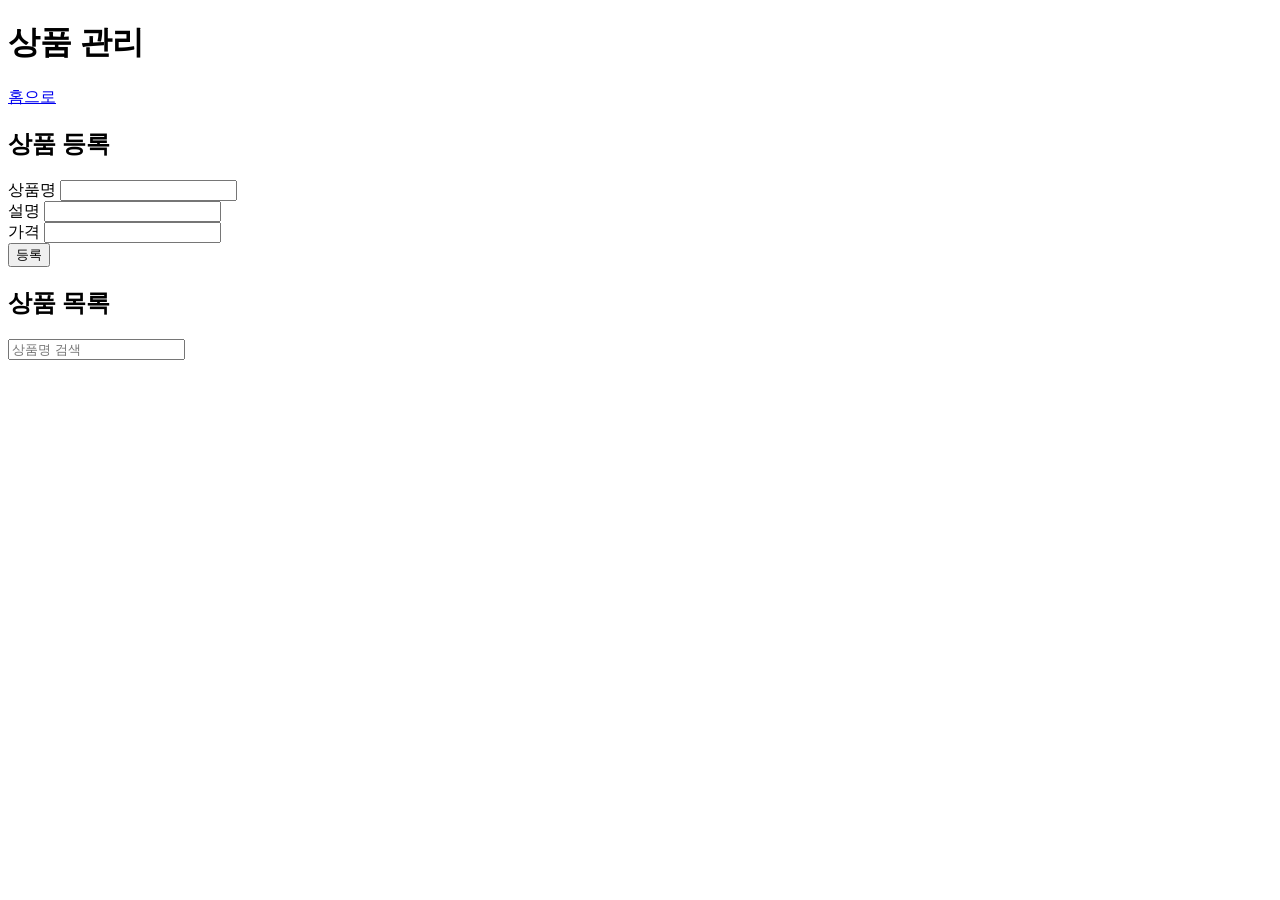
==== crud.html @ b28c0edf "curd.html 추가 및 조회 용 js 추가" ====
<!DOCTYPE html>
<html lang="ko">
<head>
    <meta charset="UTF-8">
    <meta name="viewport" content="width=device-width, initial-scale=1.0">
    <title>Product CRUD</title>
    <script src="js/crud.js" defer></script>
</head>
<body>
    <h1>상품 관리</h1>
    <a href="index.html">홈으로</a>

    <h2>상품 등록</h2>
    <form id="productForm">
        <div>
            <label for="name">상품명</label>
            <input type="text" id="name">
        </div>
        <div>
            <label for="description">설명</label>
            <input type="text" id="description">
        </div>
        <div>
            <label for="price">가격</label>
            <input type="text" id="price">
        </div>
        <button type="submit" id="submitBtn">등록</button>
    </form>

    <h2>상품 목록</h2>
    <input type="text" id="search" placeholder="상품명 검색">
    <ul id="productList"></ul>
</body>
</html>
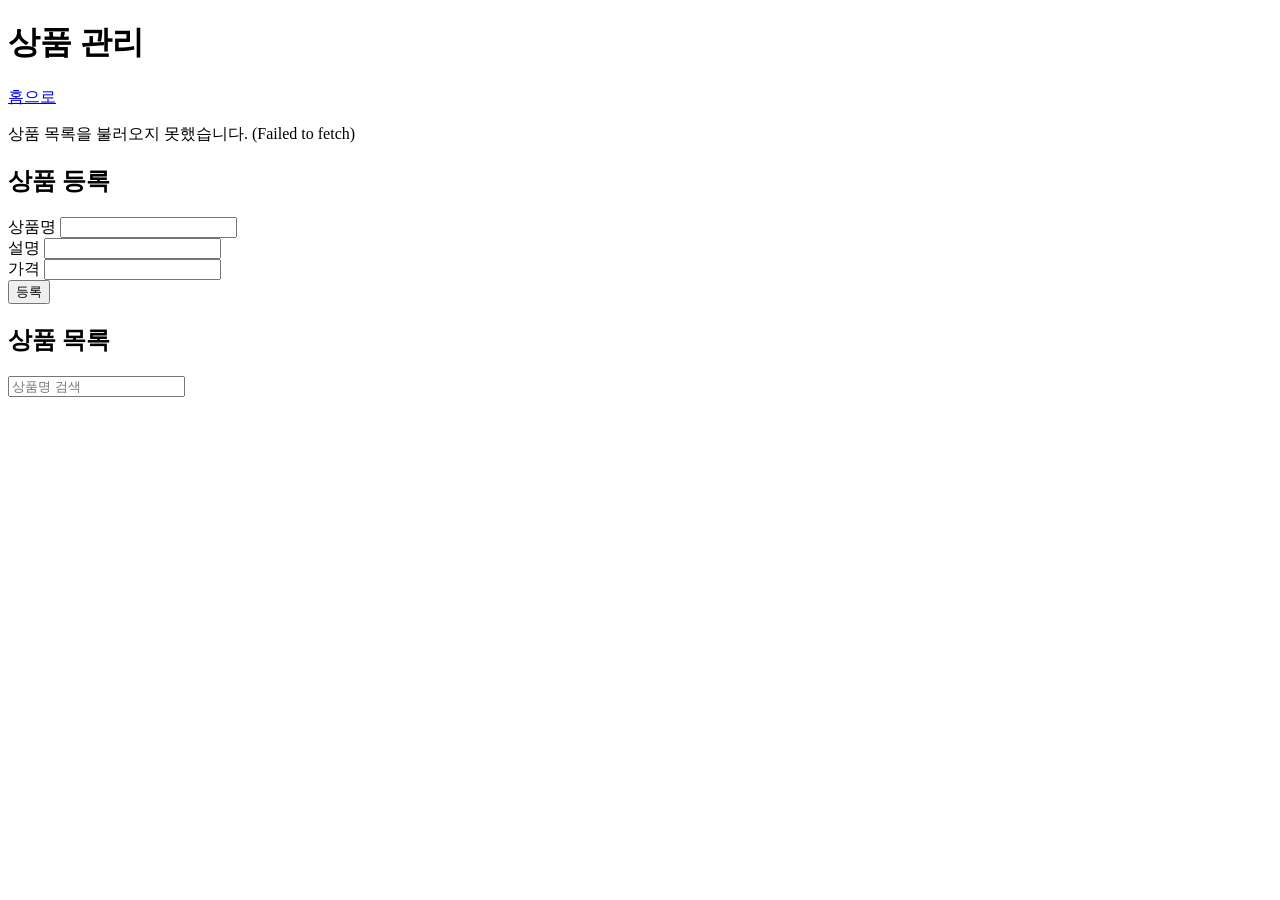
==== commit af594fbd: "요청 실패 시 화면에 오류 메시지 표시" ====
--- a/crud.html
+++ b/crud.html
@@ -9,6 +9,8 @@
 <body>
     <h1>상품 관리</h1>
     <a href="index.html">홈으로</a>
+
+    <p id="message"></p>
 
     <h2>상품 등록</h2>
     <form id="productForm">
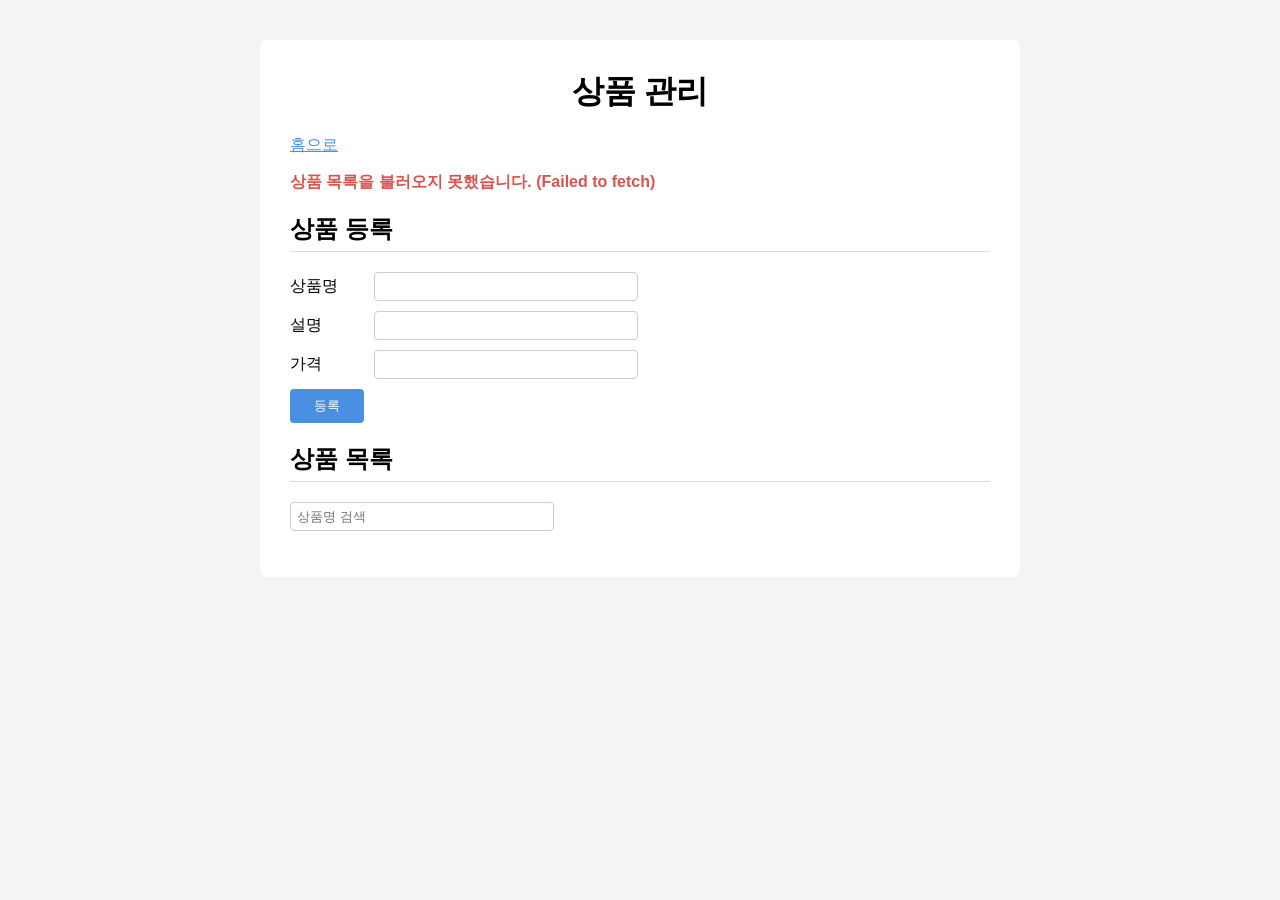
==== commit 862fde43: "CSS 파일 추가 및 전체 페이지 스타일 적용" ====
--- a/crud.html
+++ b/crud.html
@@ -4,6 +4,7 @@
     <meta charset="UTF-8">
     <meta name="viewport" content="width=device-width, initial-scale=1.0">
     <title>Product CRUD</title>
+    <link rel="stylesheet" href="css/style.css">
     <script src="js/crud.js" defer></script>
 </head>
 <body>
--- a/css/style.css
+++ b/css/style.css
@@ -0,0 +1,103 @@
+body {
+    max-width: 700px;
+    margin: 40px auto;
+    padding: 30px;
+    font-family: Arial, sans-serif;
+    background-color: white;
+    border-radius: 8px;
+}
+
+html {
+    background-color: #f4f4f4;
+}
+
+h1 {
+    margin-top: 0;
+    text-align: center;
+}
+
+h2 {
+    padding-bottom: 6px;
+    border-bottom: 1px solid #dddddd;
+}
+
+a {
+    color: #4a90e2;
+}
+
+#message {
+    color: #d9534f;
+    font-weight: bold;
+}
+
+form div {
+    margin-bottom: 10px;
+}
+
+label {
+    display: inline-block;
+    width: 80px;
+}
+
+input {
+    width: 250px;
+    padding: 6px;
+    border: 1px solid #cccccc;
+    border-radius: 4px;
+}
+
+input:focus {
+    border-color: #4a90e2;
+    outline: none;
+}
+
+button {
+    padding: 6px 12px;
+    border: none;
+    border-radius: 4px;
+    color: white;
+    cursor: pointer;
+}
+
+#submitBtn {
+    padding: 8px 24px;
+    background-color: #4a90e2;
+}
+
+#submitBtn:hover {
+    background-color: #357abd;
+}
+
+#productList {
+    padding: 0;
+    list-style: none;
+}
+
+#productList li {
+    padding: 10px;
+    border-bottom: 1px solid #dddddd;
+}
+
+#productList li:hover {
+    background-color: #f0f6ff;
+}
+
+#productList button {
+    margin-left: 6px;
+}
+
+.updateBtn {
+    background-color: #5cb85c;
+}
+
+.updateBtn:hover {
+    background-color: #449d44;
+}
+
+.deleteBtn {
+    background-color: #d9534f;
+}
+
+.deleteBtn:hover {
+    background-color: #c9302c;
+}
